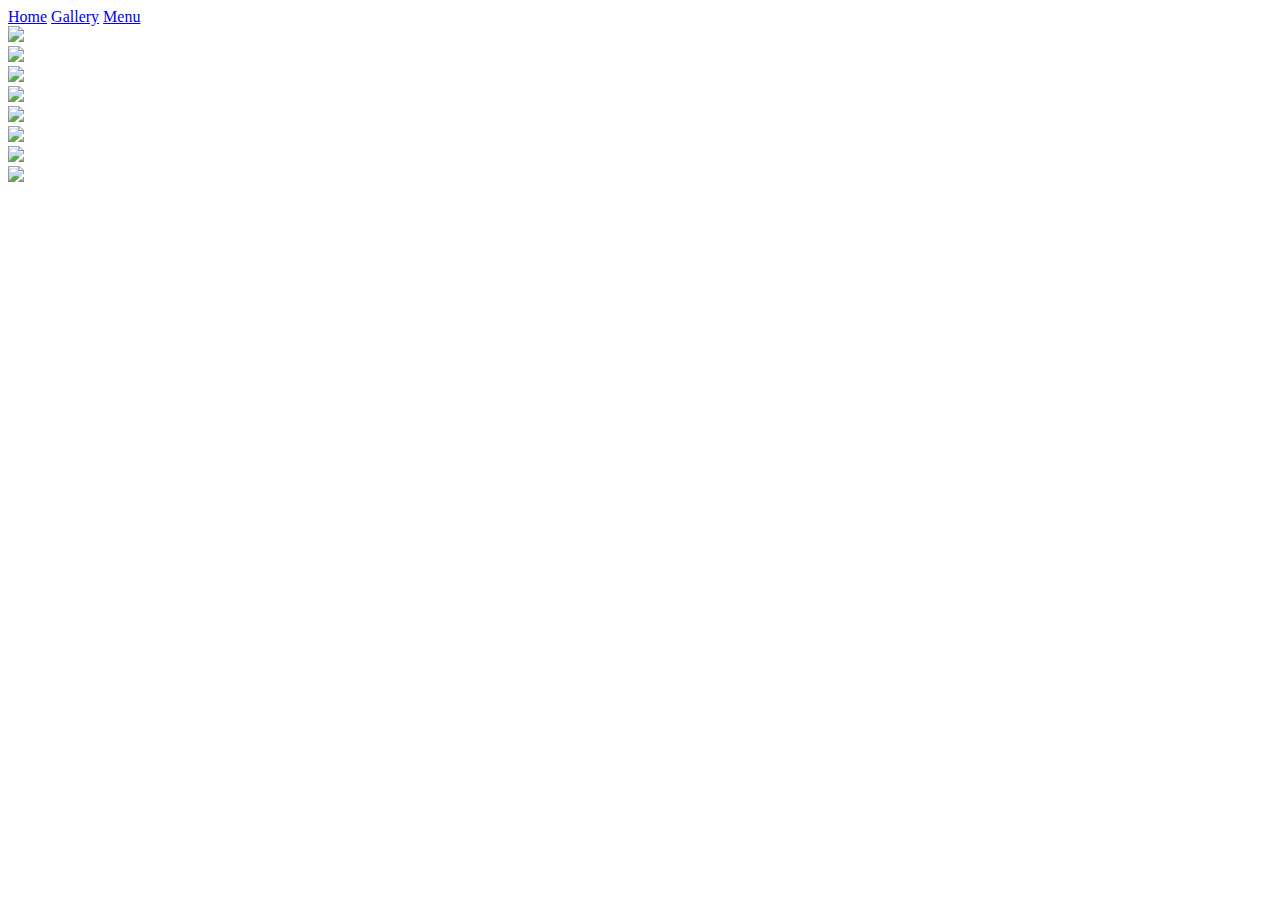
==== Web/Images-links/gallery.html @ 926b79c1 "Add files via upload" ====
<!DOCTYPE html>
<html lang="en">
<head>
    <meta charset="UTF-8">
    <meta name="viewport" content="width=device-width, initial-scale=1.0">
    <title>Gallery</title>
    <link rel="stylesheet" href="style.css">

</head>
<body>
    <header>
        <nav class="navbar">
            <a href="index.html">Home</a>
            <a href="gallery.html">Gallery</a>
            <a href="menu.html">Menu</a>
        </nav>
    </header>
    <div class="box-container">
    <div class="box">
        <div class="image">
    <a href="https://www.googleadservices.com/pagead/aclk?sa=L&ai=DChcSEwiZ4cfXk9iEAxWXPwYAHZP0BB4YABACGgJ3cw&ase=2&gclid=CjwKCAiA3JCvBhA8EiwA4kujZkJVc9c4UH9G9iu18dlzSaJRoh7pYGw0XoDicCrJPVteDmQgTpDa-RoCnhAQAvD_BwE&ohost=www.google.com&cid=CAESVeD2hvQV7BazBPx31asM84e7bOg4XSq4RG4UguEb6OtiOFKuKOr-tDo22I0DwbBWh5Tu9Y7t_5YJvvIUqvqbV5TGUzlDyJBK6yWpv-ejxL5zurQfcM0&sig=AOD64_3VV6PqmMVEP4V-UADFjGVsE_TqdA&q&nis=4&adurl&ved=2ahUKEwiL4MHXk9iEAxUG1wIHHdrMA80Q0Qx6BAgDEAE" target="_blank"><img src="images/image3.jpeg"></a>
        </div>
    </div>
    <div class="box">
        <div class="image">
    <a href="https://blog.freepeople.com/2015/02/beauty-sunset/#:~:text=A%20sunset%20possesses%20the%20promise,realize%20that%20I%20collect%20sunsets." target="_blank"><img src="images/image4.jpeg"></a>
        </div>
    </div> 
    <div class="box">
        <div class="image">
            <a href="https://www.nationalgeographic.com/science/article/mountains" target="_blank"><img src="images/image5.jpeg" ></a>
        </div>
    </div>  
    <div class="box" >
        <div class="image">
            <a href="https://www.savatree.com/whytrees.html#:~:text=Trees%20contribute%20to%20their%20environment,produce%20the%20oxygen%20we%20breathe." target="_blank"><img src="images/image6.jpeg"></a>
        </div>
    </div>
    <div class="box">
        <div class="image">
            <a href="https://www-worldhistory-org.webpkgcache.com/doc/-/s/www.worldhistory.org/article/1426/a-traditional-japanese-house/" target="_blank"><img src="images/image7.jpeg"></a>
        </div>
    </div>
    <div class="box">
        <div class="image">
            <a href="https://earthsky.org/earth/why-do-trees-shed-their-leaves/" target="_blank"><img src="images/image8.jpeg"></a>
        </div>
    </div>
    <div class="box">
        <div class="image">
            <a href="https://www.pbs.org/articles/the-secrets-of-the-cacti" target="_blank"><img src="images/image9.jpeg"></a>
        </div>
    </div>
    <div class="box">
        <div class="image">
            <a href="https://kids.nationalgeographic.com/nature/habitats/article/desert" target="_blank"><img src="images/image10.jpeg"></a>
        </div>
    </div>
    </div>


    
</body>
</html>
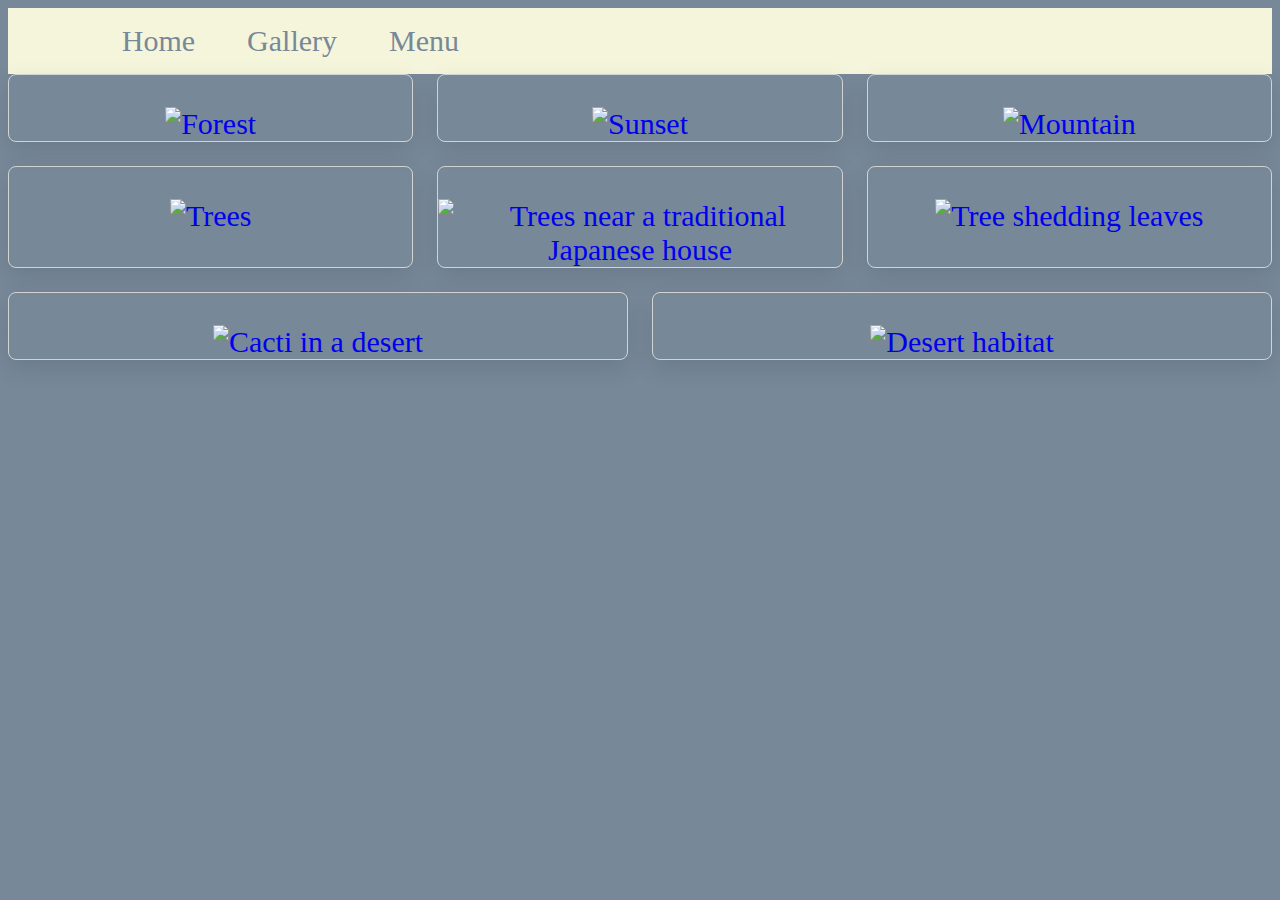
==== commit 2bcf9c65: "Add files via upload" ====
--- a/Web/Images-links/gallery.html
+++ b/Web/Images-links/gallery.html
@@ -18,42 +18,42 @@
     <div class="box-container">
     <div class="box">
         <div class="image">
-    <a href="https://www.googleadservices.com/pagead/aclk?sa=L&ai=DChcSEwiZ4cfXk9iEAxWXPwYAHZP0BB4YABACGgJ3cw&ase=2&gclid=CjwKCAiA3JCvBhA8EiwA4kujZkJVc9c4UH9G9iu18dlzSaJRoh7pYGw0XoDicCrJPVteDmQgTpDa-RoCnhAQAvD_BwE&ohost=www.google.com&cid=CAESVeD2hvQV7BazBPx31asM84e7bOg4XSq4RG4UguEb6OtiOFKuKOr-tDo22I0DwbBWh5Tu9Y7t_5YJvvIUqvqbV5TGUzlDyJBK6yWpv-ejxL5zurQfcM0&sig=AOD64_3VV6PqmMVEP4V-UADFjGVsE_TqdA&q&nis=4&adurl&ved=2ahUKEwiL4MHXk9iEAxUG1wIHHdrMA80Q0Qx6BAgDEAE" target="_blank"><img src="images/image3.jpeg"></a>
+    <a href="https://www.googleadservices.com/pagead/aclk?sa=L&ai=DChcSEwiZ4cfXk9iEAxWXPwYAHZP0BB4YABACGgJ3cw&ase=2&gclid=CjwKCAiA3JCvBhA8EiwA4kujZkJVc9c4UH9G9iu18dlzSaJRoh7pYGw0XoDicCrJPVteDmQgTpDa-RoCnhAQAvD_BwE&ohost=www.google.com&cid=CAESVeD2hvQV7BazBPx31asM84e7bOg4XSq4RG4UguEb6OtiOFKuKOr-tDo22I0DwbBWh5Tu9Y7t_5YJvvIUqvqbV5TGUzlDyJBK6yWpv-ejxL5zurQfcM0&sig=AOD64_3VV6PqmMVEP4V-UADFjGVsE_TqdA&q&nis=4&adurl&ved=2ahUKEwiL4MHXk9iEAxUG1wIHHdrMA80Q0Qx6BAgDEAE" target="_blank"><img src="./images/forest.jpeg" alt="Forest"></a>
         </div>
     </div>
     <div class="box">
         <div class="image">
-    <a href="https://blog.freepeople.com/2015/02/beauty-sunset/#:~:text=A%20sunset%20possesses%20the%20promise,realize%20that%20I%20collect%20sunsets." target="_blank"><img src="images/image4.jpeg"></a>
+    <a href="https://blog.freepeople.com/2015/02/beauty-sunset/#:~:text=A%20sunset%20possesses%20the%20promise,realize%20that%20I%20collect%20sunsets." target="_blank"><img src="./images/sunset.jpeg" alt="Sunset"></a>
         </div>
     </div> 
     <div class="box">
         <div class="image">
-            <a href="https://www.nationalgeographic.com/science/article/mountains" target="_blank"><img src="images/image5.jpeg" ></a>
+            <a href="https://www.nationalgeographic.com/science/article/mountains" target="_blank"><img src="./images/mountain.jpeg" alt="Mountain" ></a>
         </div>
     </div>  
     <div class="box" >
         <div class="image">
-            <a href="https://www.savatree.com/whytrees.html#:~:text=Trees%20contribute%20to%20their%20environment,produce%20the%20oxygen%20we%20breathe." target="_blank"><img src="images/image6.jpeg"></a>
+            <a href="https://www.savatree.com/whytrees.html#:~:text=Trees%20contribute%20to%20their%20environment,produce%20the%20oxygen%20we%20breathe." target="_blank"><img src="./images/trees.jpeg" alt="Trees"></a>
         </div>
     </div>
     <div class="box">
         <div class="image">
-            <a href="https://www-worldhistory-org.webpkgcache.com/doc/-/s/www.worldhistory.org/article/1426/a-traditional-japanese-house/" target="_blank"><img src="images/image7.jpeg"></a>
+            <a href="https://www-worldhistory-org.webpkgcache.com/doc/-/s/www.worldhistory.org/article/1426/a-traditional-japanese-house/" target="_blank"><img src="./images/rainforest.jpeg" alt="Trees near a traditional Japanese house"></a>
         </div>
     </div>
     <div class="box">
         <div class="image">
-            <a href="https://earthsky.org/earth/why-do-trees-shed-their-leaves/" target="_blank"><img src="images/image8.jpeg"></a>
+            <a href="https://earthsky.org/earth/why-do-trees-shed-their-leaves/" target="_blank"><img src="./images/sheddingtree.jpeg" alt="Tree shedding leaves"></a>
         </div>
     </div>
     <div class="box">
         <div class="image">
-            <a href="https://www.pbs.org/articles/the-secrets-of-the-cacti" target="_blank"><img src="images/image9.jpeg"></a>
+            <a href="https://www.pbs.org/articles/the-secrets-of-the-cacti" target="_blank"><img src="./images/cacti.jpeg" alt="Cacti in a desert"></a>
         </div>
     </div>
     <div class="box">
         <div class="image">
-            <a href="https://kids.nationalgeographic.com/nature/habitats/article/desert" target="_blank"><img src="images/image10.jpeg"></a>
+            <a href="https://kids.nationalgeographic.com/nature/habitats/article/desert" target="_blank"><img src="./images/desert.jpeg" alt="Desert habitat"></a>
         </div>
     </div>
     </div>
--- a/Web/Images-links/style.css
+++ b/Web/Images-links/style.css
@@ -0,0 +1,44 @@
+
+body{
+    background-color: lightslategray;
+
+}
+header{
+    top: 0;
+    left: 0;
+    right: 0;
+    background-color: beige;
+    padding: 1rem 9%;
+    align-items: center;
+
+}
+header .navbar a{
+    text-decoration: none;
+    font-size: 30px;
+    color: lightslategray;
+    padding-right: 3rem;
+    text-align: center;
+}
+.box-container{
+    display: flex;
+    flex-wrap: wrap;
+    gap: 1.5rem;
+}
+.box-container .box{
+    flex: 1 1 20rem;
+    box-shadow: 0 .5rem 1.5rem rgba(0,0,0,.1);
+    border-radius: .5rem;
+    border: .1rem solid lightgrey;
+    position:relative;
+}
+.box-container .box .image{
+    position: relative;
+    text-align: center;
+    padding-top: 2rem;
+    overflow: hidden;
+    
+}
+li,a{
+    font-size: 30px;
+    text-decoration: none;
+}
